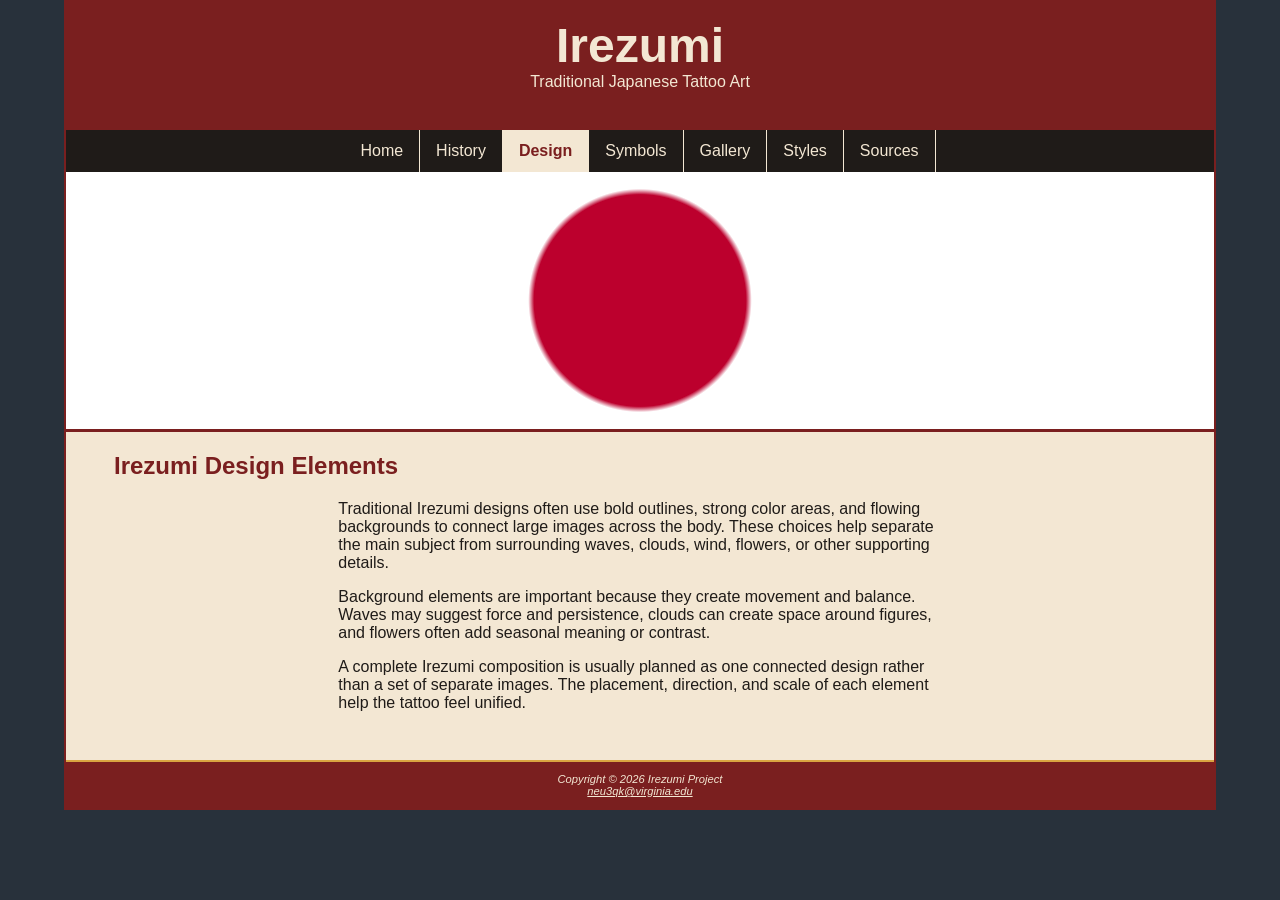
==== design.html @ 7b3fc7f8 "Add files via upload Update Irezumi site pages and navigation" ====
<!DOCTYPE html>
<html lang="en">
<head>
  <meta name="viewport" content="width=device-width, initial-scale=1.0">
  <meta name="description" content="Explore the history, symbols, and visual traditions of Japanese Irezumi tattoo art.">
  <link rel="stylesheet" href="irezumi.css">
  <title>Irezumi Design Elements</title>
</head>
<body>
  <div id="wrapper">
    <header>
      <h1><a href="index.html">Irezumi</a></h1>
      <p>Traditional Japanese Tattoo Art</p>
    </header>

    <nav>
      <ul>
        <li><a href="index.html">Home</a></li>
        <li><a href="history.html">History</a></li>
        <li><a href="design.html" class="active" aria-current="page">Design</a></li>
        <li><a href="symbols.html">Symbols</a></li>
        <li><a href="gallery.html">Gallery</a></li>
        <li><a href="styles.html">Styles</a></li>
        <li><a href="sources.html">Sources</a></li>
      </ul>
    </nav>

    <main>
      <div id="designhero"></div>

      <h2>Irezumi Design Elements</h2>

      <p>
        Traditional Irezumi designs often use bold outlines, strong color areas, and flowing backgrounds to connect
        large images across the body. These choices help separate the main subject from surrounding waves, clouds,
        wind, flowers, or other supporting details.
      </p>

      <p>
        Background elements are important because they create movement and balance. Waves may suggest force and
        persistence, clouds can create space around figures, and flowers often add seasonal meaning or contrast.
      </p>

      <p>
        A complete Irezumi composition is usually planned as one connected design rather than a set of separate images.
        The placement, direction, and scale of each element help the tattoo feel unified.
      </p>
    </main>

    <footer>
      Copyright &copy; 2026 Irezumi Project<br>
      <a href="mailto:neu3qk@virginia.edu">neu3qk@virginia.edu</a>
    </footer>
  </div>
</body>
</html>
---- irezumi.css ----
* {
  box-sizing: border-box;
}

body {
  background-color: #28313B;
  color: #1F1B18;
  font-family: Verdana, Arial, sans-serif;
  margin: 0;
}

#wrapper {
  background-color: #1F1B18;
  border: 2px solid #7A1F1F;
  padding: 0;
}

header {
  color: #F3E7D3;
  background-color: #7A1F1F;
  min-height: 128px;
  padding-top: 1em;
  padding-bottom: 1em;
  text-align: center;
}

header a {
  text-decoration: none;
}

header a:link,
header a:visited {
  color: #F3E7D3;
}

header a:hover {
  color: #D9A441;
}

header p {
  margin: 0;
  font-size: 1em;
}

h1 {
  font-size: 2.5em;
  margin: 0;
}

h2 {
  color: #7A1F1F;
}

h3 {
  color: #7A1F1F;
}

nav {
  text-align: center;
}

nav ul {
  display: flex;
  flex-direction: column;
  list-style-type: none;
  margin: 0;
  padding: 0;
  font-size: 1em;
}

nav a {
  display: block;
  padding: 0.75em 1em;
  width: 100%;
  text-decoration: none;
  transition: color 0.3s ease, background-color 0.3s ease;
}

nav li {
  border-bottom: 1px solid #F3E7D3;
}

nav a:link,
nav a:visited {
  color: #F3E7D3;
}

nav a.active {
  background-color: #F3E7D3;
  color: #7A1F1F;
  font-weight: bold;
}

nav a:hover {
  color: #1F1B18;
  background-color: #D9A441;
}

main {
  display: block;
  background-color: #F3E7D3;
  padding: 0 0 2em 0;
}

main h2,
main h3,
main p,
main div,
main figure,
main table {
  padding-left: 1em;
  padding-right: 1em;
}

main > p {
  max-width: 75ch;
  margin-left: auto;
  margin-right: auto;
}

#homehero,
#historyhero,
#designhero,
#symbolshero {
  min-height: 260px;
  padding: 0;
  border-bottom: 3px solid #7A1F1F;
  background-color: #FFFFFF;
  background-image: radial-gradient(circle at center, #BC002D 0, #BC002D 18%, transparent 19%);
}

.feature-row {
  display: grid;
  gap: 1.25em;
  padding-top: 1em;
}

.feature {
  background-color: #FFF8EA;
  border: 2px solid #7A1F1F;
  color: #1F1B18;
  display: block;
  padding: 1em;
  text-decoration: none;
  transition: border-color 0.3s ease, transform 0.3s ease;
}

.feature:hover {
  border-color: #D9A441;
  transform: translateY(-3px);
}

.feature:visited {
  color: #1F1B18;
}

.feature-image {
  display: block;
  width: 100%;
  height: 120px;
  margin-bottom: 1em;
  object-fit: cover;
  border: 1px solid #28313B;
}

.table-container {
  overflow-x: auto;
}

.gallery-grid {
  display: grid;
  gap: 1.25em;
}

figure {
  background-color: #FFF8EA;
  border: 2px solid #7A1F1F;
  margin: 0;
  padding-top: 1em;
  padding-bottom: 1em;
}

figure img {
  display: block;
  width: 100%;
  height: 180px;
  object-fit: cover;
  border: 1px solid #28313B;
}

figcaption {
  color: #7A1F1F;
  font-weight: bold;
  padding-top: 0.75em;
  text-align: center;
}

table {
  margin: auto;
  width: 90%;
  border-spacing: 0;
  border: 1px solid #7A1F1F;
}

td,
th {
  padding: 10px;
  border-bottom: 1px solid #7A1F1F;
  text-align: left;
}

th {
  background-color: #7A1F1F;
  color: #F3E7D3;
}

tr:nth-of-type(odd) {
  background-color: #E5D2B8;
}

footer {
  background-color: #7A1F1F;
  border-top: 2px solid #D9A441;
  color: #F3E7D3;
  font-size: 0.70em;
  font-style: italic;
  text-align: center;
  padding: 1em;
  clear: both;
}

footer a:link,
footer a:visited {
  color: #F3E7D3;
}

@media (min-width: 600px) {
  h1 {
    font-size: 3em;
  }

  nav ul {
    flex-flow: row wrap;
    justify-content: center;
  }

  nav li {
    border-bottom: none;
    border-right: 1px solid #F3E7D3;
  }

  .feature-row {
    grid-template-columns: repeat(3, 1fr);
  }

  .gallery-grid {
    grid-template-columns: repeat(3, 1fr);
  }
}

@media (min-width: 1024px) {
  #wrapper {
    width: 90%;
    margin: auto;
    max-width: 1200px;
  }

  main h2,
  main h3,
  main p,
  main div,
  main figure,
  main table {
    padding-left: 2em;
    padding-right: 2em;
  }
}
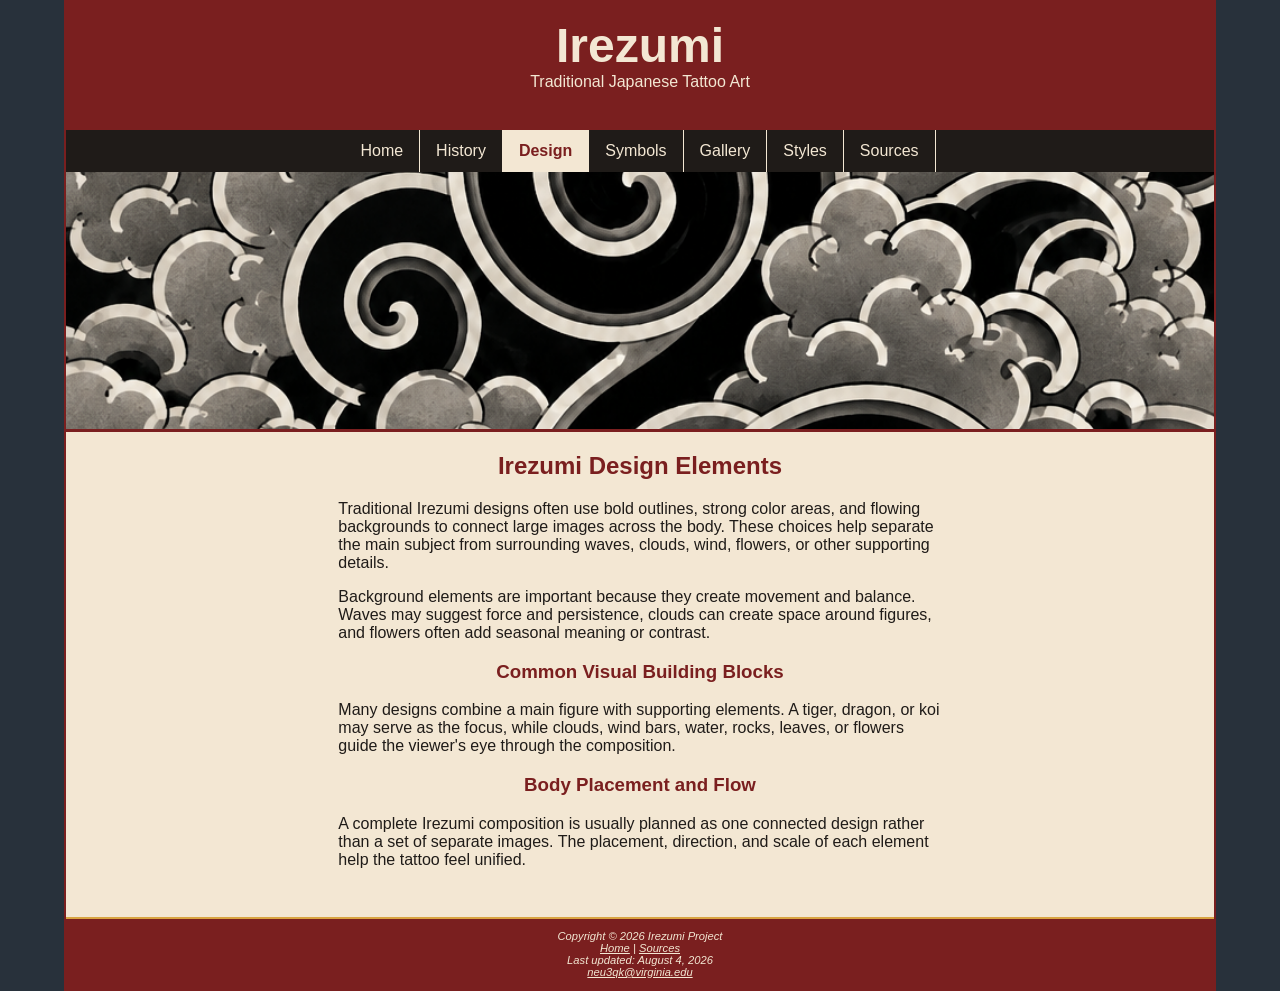
==== commit cc9b3be3: "Update Irezumi website" ====
--- a/design.html
+++ b/design.html
@@ -26,7 +26,7 @@
     </nav>
 
     <main>
-      <div id="designhero"></div>
+      <div id="designhero" role="img" aria-label="Cloud artwork representing Irezumi background design"></div>
 
       <h2>Irezumi Design Elements</h2>
 
@@ -41,6 +41,15 @@
         persistence, clouds can create space around figures, and flowers often add seasonal meaning or contrast.
       </p>
 
+      <h3>Common Visual Building Blocks</h3>
+
+      <p>
+        Many designs combine a main figure with supporting elements. A tiger, dragon, or koi may serve as the focus,
+        while clouds, wind bars, water, rocks, leaves, or flowers guide the viewer's eye through the composition.
+      </p>
+
+      <h3>Body Placement and Flow</h3>
+
       <p>
         A complete Irezumi composition is usually planned as one connected design rather than a set of separate images.
         The placement, direction, and scale of each element help the tattoo feel unified.
@@ -49,6 +58,8 @@
 
     <footer>
       Copyright &copy; 2026 Irezumi Project<br>
+      <a href="index.html">Home</a> | <a href="sources.html">Sources</a><br>
+      Last updated: August 4, 2026<br>
       <a href="mailto:neu3qk@virginia.edu">neu3qk@virginia.edu</a>
     </footer>
   </div>
--- a/irezumi.css
+++ b/irezumi.css
@@ -49,6 +49,7 @@
 
 h2 {
   color: #7A1F1F;
+  text-align: center;
 }
 
 h3 {
@@ -107,9 +108,18 @@
 main p,
 main div,
 main figure,
+main ul,
 main table {
   padding-left: 1em;
   padding-right: 1em;
+}
+
+main > h2,
+main > h3 {
+  max-width: 75ch;
+  margin-left: auto;
+  margin-right: auto;
+  text-align: center;
 }
 
 main > p {
@@ -121,12 +131,53 @@
 #homehero,
 #historyhero,
 #designhero,
-#symbolshero {
+#symbolshero,
+#galleryhero,
+#styleshero,
+#sourceshero {
   min-height: 260px;
   padding: 0;
   border-bottom: 3px solid #7A1F1F;
+  background-color: #1F1B18;
+  background-repeat: no-repeat;
+  background-size: cover;
+}
+
+#homehero {
   background-color: #FFFFFF;
   background-image: radial-gradient(circle at center, #BC002D 0, #BC002D 18%, transparent 19%);
+}
+
+#historyhero,
+#galleryhero {
+  background-image: url("History.jpg");
+  background-position: center 35%;
+}
+
+#designhero {
+  background-image: url("Clouds.jpg");
+  background-position: center;
+}
+
+#styleshero {
+  background-image: url("AmericanTrad.jpg");
+  background-position: center;
+}
+
+#symbolshero {
+  background-image: url("symbols-hero-ai.png");
+  background-position: center;
+}
+
+#sourceshero {
+  background-image: url("sources-hero-ai.png");
+  background-position: center;
+}
+
+.intro {
+  color: #7A1F1F;
+  font-size: 1.08em;
+  font-weight: bold;
 }
 
 .feature-row {
@@ -172,6 +223,22 @@
   gap: 1.25em;
 }
 
+.gallery-grid figure {
+  background-color: #000000;
+  padding: 0;
+}
+
+.gallery-grid a {
+  display: block;
+}
+
+.gallery-grid img {
+  border: 0;
+  height: 240px;
+  object-fit: contain;
+  width: 100%;
+}
+
 figure {
   background-color: #FFF8EA;
   border: 2px solid #7A1F1F;
@@ -195,18 +262,43 @@
   text-align: center;
 }
 
+.content-figure {
+  max-width: 520px;
+  margin: 1em auto;
+}
+
+.content-figure img {
+  display: block;
+  width: 100%;
+  max-height: 260px;
+  object-fit: cover;
+  border: 1px solid #28313B;
+}
+
+.source-list {
+  max-width: 75ch;
+  margin: 0 auto 1.5em auto;
+}
+
+.source-list li {
+  margin-bottom: 0.75em;
+}
+
 table {
-  margin: auto;
+  margin: 1.5em auto;
   width: 90%;
-  border-spacing: 0;
+  max-width: 950px;
+  min-width: 680px;
+  border-collapse: collapse;
   border: 1px solid #7A1F1F;
 }
 
 td,
 th {
-  padding: 10px;
+  padding: 0.85em 1em;
   border-bottom: 1px solid #7A1F1F;
   text-align: left;
+  vertical-align: top;
 }
 
 th {
@@ -216,6 +308,10 @@
 
 tr:nth-of-type(odd) {
   background-color: #E5D2B8;
+}
+
+tr:nth-of-type(even) {
+  background-color: #FFF8EA;
 }
 
 footer {
@@ -232,6 +328,10 @@
 footer a:link,
 footer a:visited {
   color: #F3E7D3;
+}
+
+footer a:hover {
+  color: #D9A441;
 }
 
 @media (min-width: 600px) {
@@ -270,6 +370,7 @@
   main p,
   main div,
   main figure,
+  main ul,
   main table {
     padding-left: 2em;
     padding-right: 2em;
